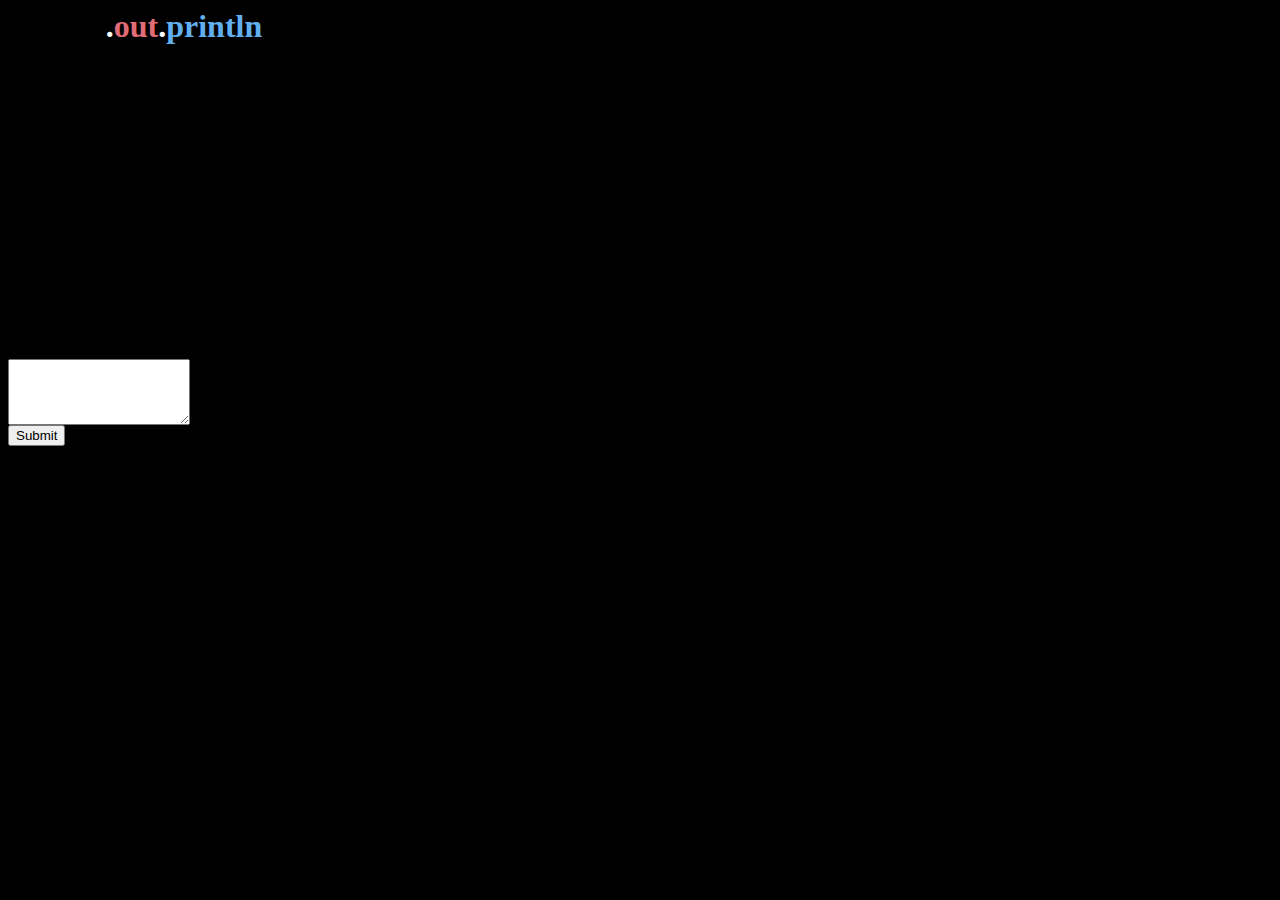
==== index.html @ b89ff8ed "Create index.html" ====
<html>

<head>
    <!-- Css File -->
    <link rel="stylesheet" href="19.css">
    <link rel="stylesheet" href="18.css">
</head>

<body style="background-color:black;">

    <div class="animate">
        <h1>System<span style="color:white;">.<span style="color:#e06c75;">out</span>.</span><span
                style="color:#61afef;">println</span>("</h1>
        <div class="string">
            <h1 class="greeting en">Plagarism Checker!!</h1>
            <h1 class="greeting es">This Website is made from</h1>
            <h1 class="greeting de">Python, Html & Css</h1>
            <h1 class="greeting it">Paste your Content here</h1>
        </div>
        <h1 class="">");</h1>

    </div>

    <div class="form">
        <form id="plagiarismCheckerForm">

            <textarea id="articleContentInput" cols="20" rows="4" name="originalContent"></textarea>
            <div><button type="submit" id="submitButton">Submit</button></div>
        </form>

        <div id="resultsContainer" style="display: none;">
                    <h2>Similar Articles</h2>
                    <div id="similaritySensitivityContainer">
                        <label for="sensitivity">Similarity Sensitivity: <span id="sensitivityPercentage">98</span>%</label>
                        <input type="range" id="sensitivity" name="sensitivity" min="0" max="100" value="98">
                    </div>
                </div>
    </div>

</body>

</html>
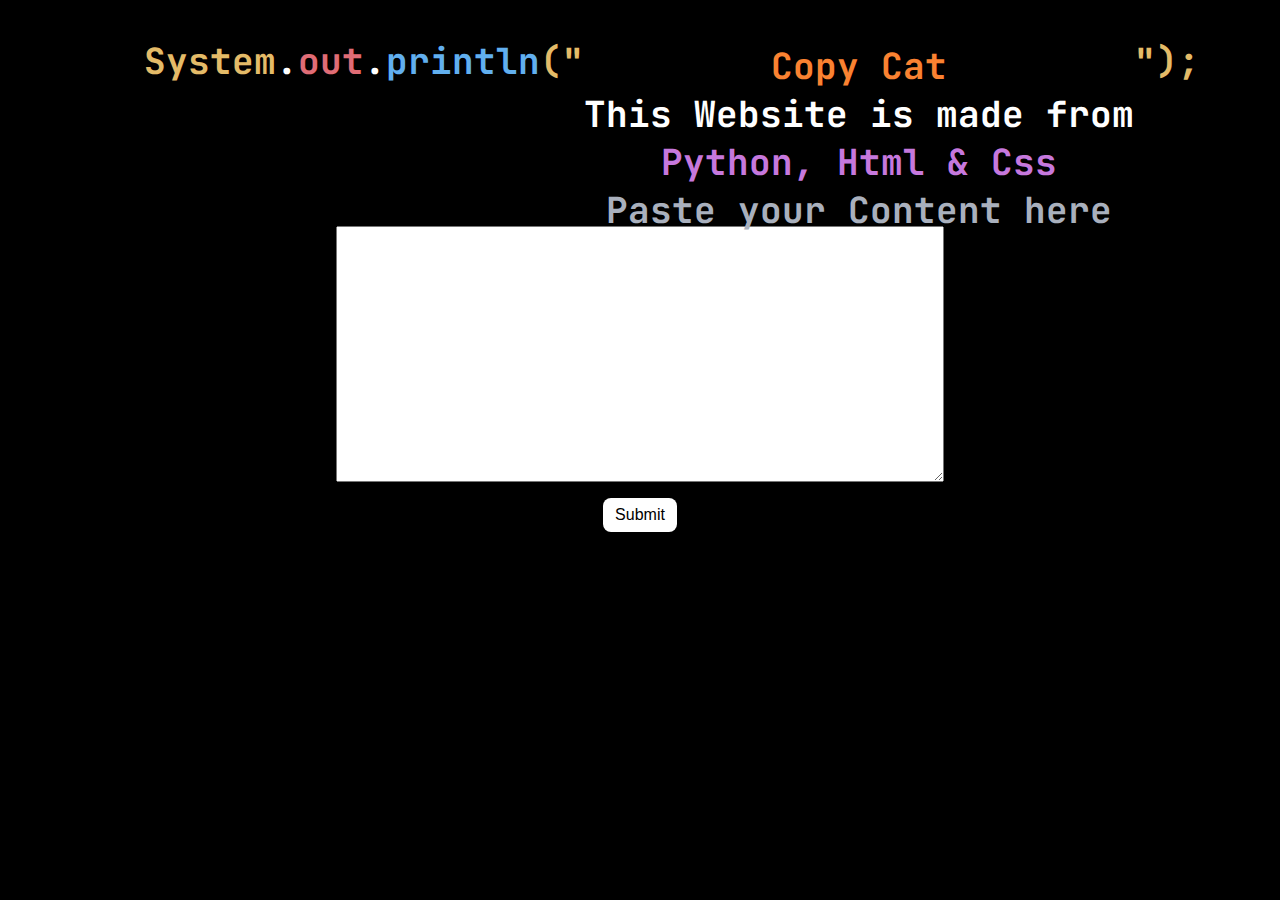
==== commit ffbc46c6: "Update index.html" ====
--- a/index.html
+++ b/index.html
@@ -12,7 +12,7 @@
         <h1>System<span style="color:white;">.<span style="color:#e06c75;">out</span>.</span><span
                 style="color:#61afef;">println</span>("</h1>
         <div class="string">
-            <h1 class="greeting en">Plagarism Checker!!</h1>
+            <h1 class="greeting en">Copy Cat</h1>
             <h1 class="greeting es">This Website is made from</h1>
             <h1 class="greeting de">Python, Html & Css</h1>
             <h1 class="greeting it">Paste your Content here</h1>
--- a/19.css
+++ b/19.css
@@ -0,0 +1,92 @@
+@import url('https://fonts.googleapis.com/css2?family=JetBrains+Mono:wght@100;500&display=swap');
+
+* {
+  margin: 0;
+  padding: 0;
+}
+
+.animate{
+    background: black;
+    font-size: 2vmin;
+    font-family: JetBrains Mono, monospace;
+    height: 10vh;
+    width: 100vw;
+    display: flex;
+    justify-content: center;
+    align-items: center;
+    color: #e4bb68;
+}
+
+section{
+  display: flex;
+  flex-direction:column
+}
+
+.string {
+  display: flex;
+  flex-direction: column;
+  text-align: center;
+  animation: move 4s infinite;
+  z-index: 2;
+}
+
+#plagiarismCheckerForm{
+    margin: 100px auto;
+}
+
+.greeting {
+  position: relative;
+  top: 8.6vmin;
+  animation: white-out 5s infinite;
+}
+
+.closure::after {
+  content: '';
+  position: absolute;
+  height: 25vmin;
+  width: 40vmin;
+  background: lightgray;
+  transform: translate(-45vmin, -24.5vmin);
+}
+
+.closure::before {
+  content: '';
+  position: absolute;
+  height: 25vmin;
+  width: 40vmin;
+  background: lightgray;
+  transform: translate(-40vmin, 5vmin);
+}
+
+.form #plagiarismCheckerForm #articleContentInput{
+   margin-top: 120px;
+}
+
+.en {
+  color: #fa8231;
+}
+
+.es {
+  color: white;
+}
+
+.de {
+  color: #c678dd;
+}
+
+.it {
+  color: #a9b0bd;
+}
+
+@keyframes move {
+  25% {
+    transform: translatey(-5.8vmin);
+    opacity: 1;
+  }
+  50% {
+    transform: translatey(-11vmin);
+  }
+  75% {
+    transform: translatey(-16.5vmin);
+  }
+}
--- a/18.css
+++ b/18.css
@@ -0,0 +1,109 @@
+* {
+    box-sizing: border-box;
+  }
+  
+  html, body {
+    padding: 0;
+    margin: 0;
+  }
+  
+  html {
+    font-size: 16px;
+    font-family: Helvetica, Arial, sans-serif;
+  }
+  
+  body {
+    font-size: 100%;
+    padding: 1rem 2rem 2rem 2rem;
+    text-align: center;
+  }
+  
+  a {
+    color: #007bff;
+  }
+  
+textarea{
+    z-index: 5;
+}
+
+  button {
+    padding: 0.5rem 0.75rem;
+    font-size: 1rem;
+    font-family: "Helvetica Neue", Arial, sans-serif;
+    border-radius: 0.5rem;
+    border: none;
+    background: white;
+    color: black;
+    cursor: pointer;
+    position: relative;
+    max-width: 18rem;
+    word-break: break-word;
+    word-wrap: break-word;
+    transition: all 0.5s;
+  }
+  
+  button:focus,
+  button:hover {
+    outline: none;
+  }
+  
+  button:focus::before,
+  button:hover::before {
+    box-shadow: #007bff 0 0 0 0.0625rem;
+    content: "";
+    height: calc(100% + 0.25rem);
+    left: 0;
+    margin-left: -0.25rem;
+    margin-top: -0.25rem;
+    pointer-events: none;
+    position: absolute;
+    top: 0;
+    width: calc(100% + 0.25rem);
+    border-radius: inherit;
+    padding: 0.125rem;
+  }
+  
+  #submitButton {
+    margin-top: 1rem;
+  }
+  
+  #plagiarismCheckerForm {
+    margin-top: 2rem;
+  }
+  
+  #articleContentInput {
+    display: block;
+    margin: auto;
+    width: 50%;
+    height: 16rem;
+    font-size: 1rem;
+    font-family: Helvetica, Arial, sans-serif;
+  }
+  
+  #similaritySensitivityContainer {
+    margin-bottom: 1rem;
+  }
+  
+  
+  .hidden {
+    display: none;
+  }
+  
+  #noResults {
+    margin: 1rem 1rem 2rem 1rem;
+  }
+
+
+.form div form textarea{
+   margin-top: 30px;
+}
+  
+  @media screen and (max-width: 1024px) {
+    body {
+      padding: 0 1rem 2rem 1rem;
+    }
+  
+    table {
+      width: 100%;
+    }
+  }
